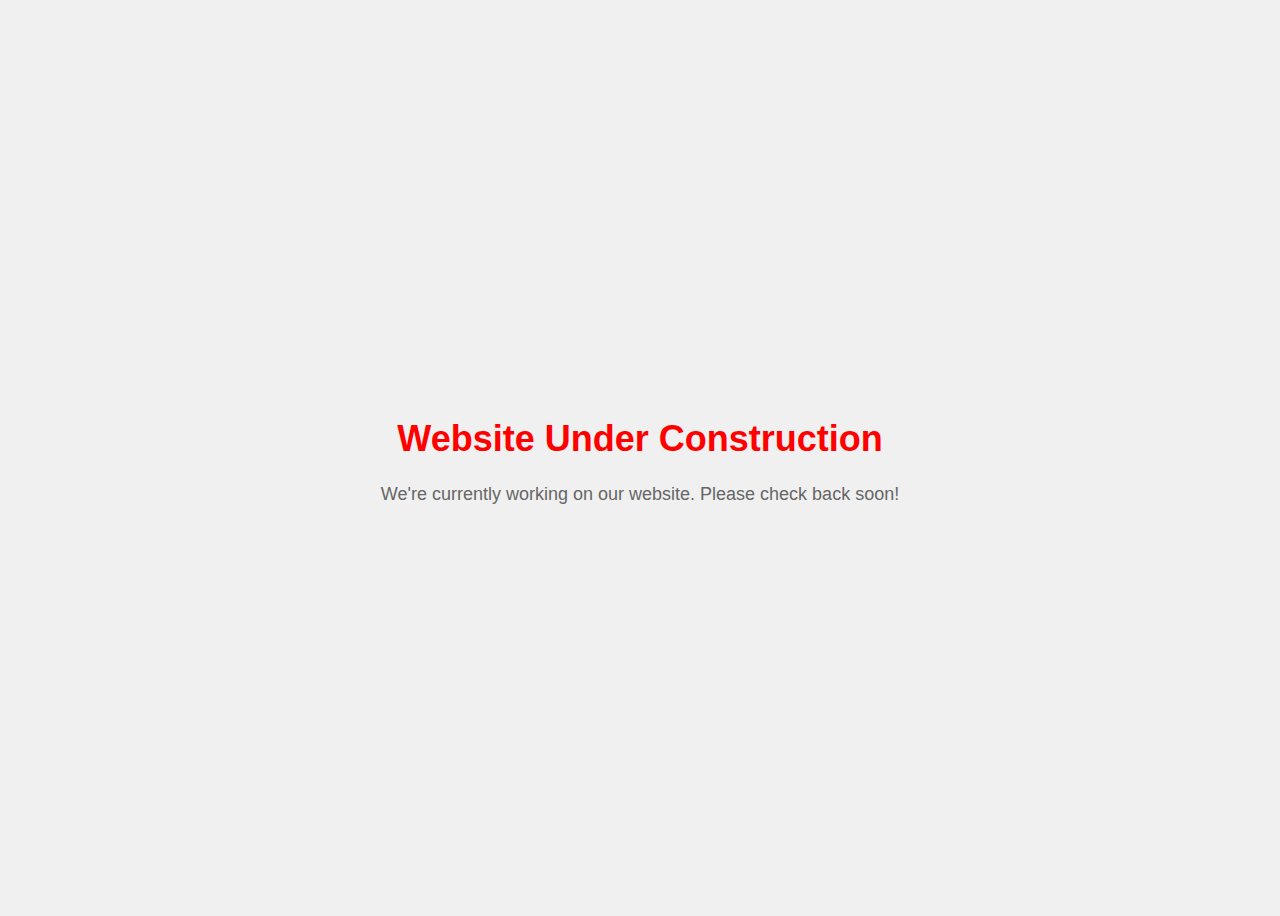
==== index.html @ 03548922 "Added initial 3 files" ====
<!DOCTYPE html>
<html lang="en">
<head>
  <meta charset="UTF-8">
  <meta name="viewport" content="width=device-width, initial-scale=1.0">
  <link rel="stylesheet" href="styles.css">
  <script src="scripts.js"></script>
  <title>Website Under Construction</title>
</head>
<body>
  <div class="container">
    <h1>Website Under Construction</h1>
    <p>We're currently working on our website. Please check back soon!</p>
  </div>
</body>
</html>
---- styles.css ----
body {
    font-family: Arial, sans-serif;
    background-color: #f0f0f0;
    display: flex;
    justify-content: center;
    align-items: center;
    height: 100vh;
}

.container {
    text-align: center;
}

h1 {
    color: red;
    font-size: 36px;
}

p {
    color: #666;
    font-size: 18px;
}
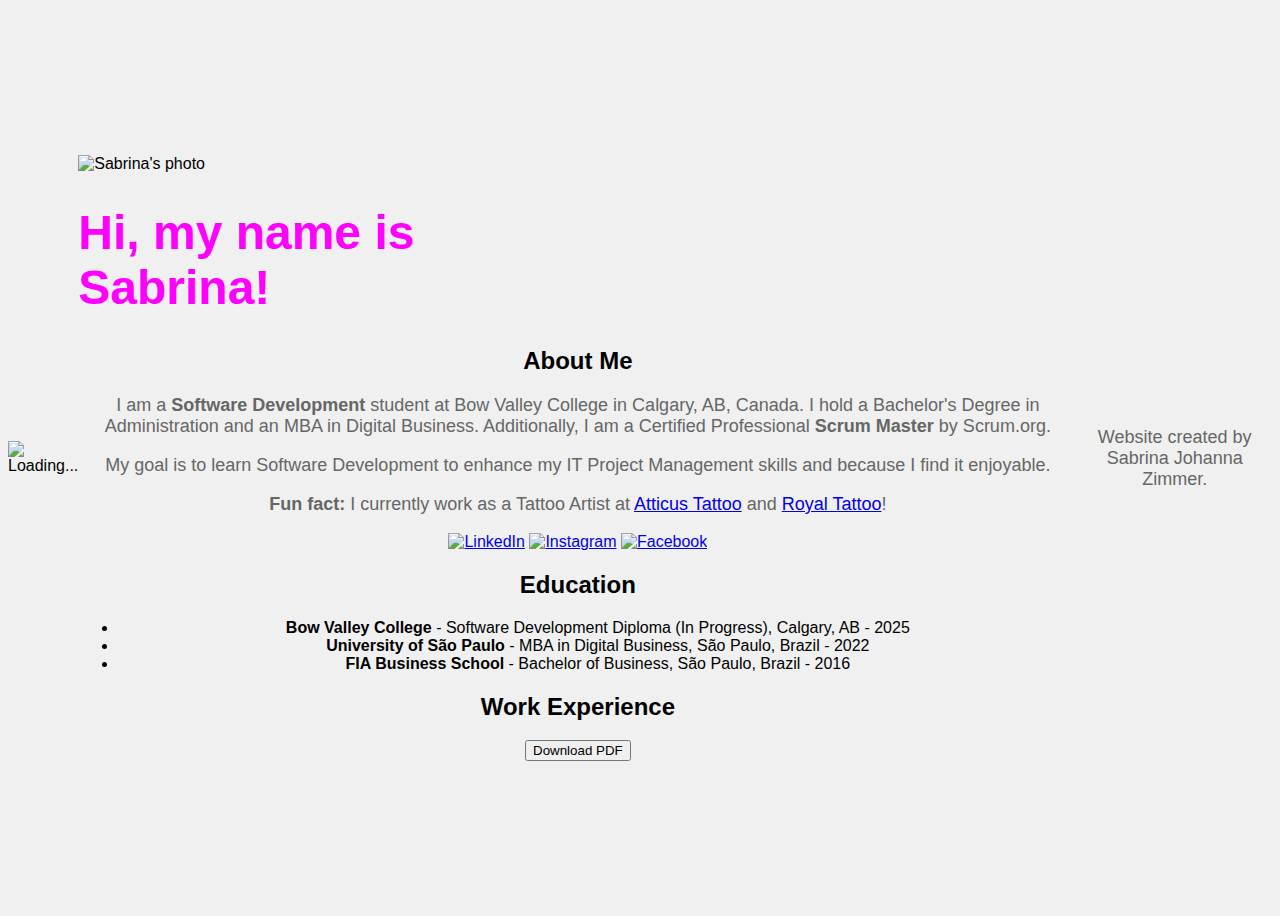
==== commit 1f79fdcd: "Update index.html" ====
--- a/index.html
+++ b/index.html
@@ -1,16 +1,82 @@
 <!DOCTYPE html>
 <html lang="en">
+
 <head>
   <meta charset="UTF-8">
   <meta name="viewport" content="width=device-width, initial-scale=1.0">
-  <link rel="stylesheet" href="styles.css">
-  <script src="scripts.js"></script>
-  <title>Website Under Construction</title>
+  <title>Your Website</title>
+  <link rel="stylesheet" href="styles.css"> <!-- Link to external CSS file -->
 </head>
+
 <body>
-  <div class="container">
-    <h1>Website Under Construction</h1>
-    <p>We're currently working on our website. Please check back soon!</p>
+  <div id="overlay"></div> <!-- Add overlay for loader -->
+  <div id="loader">
+    <img src="img/loader.gif" alt="Loading..."> <!-- Loader image -->
   </div>
+
+<!-- Header container -->
+  <div id="header-container"></div> 
+  
+  <div class="main">
+    <div class="sidebar">
+      <div class="sidebar-content">
+
+        <!-- Profile container -->
+        <div class="profile-container">
+          <img src="img/Sabrina.png" alt="Sabrina's photo" class="profile-image">
+          <h1 class="profile-text">Hi, my name is <br><strong>Sabrina</strong>!</h1>
+        </div>
+      </div>
+    </div>
+    <div class="name-and-icons">
+
+      <!-- About Me box with scroll -->
+      <div class="about-me-box">
+        <div class="container">
+          
+          <!-- Section 1: About Me -->
+          <section class="section">
+            <div class="personal-info">
+              <h2>About Me</h2>
+              <p>I am a <strong>Software Development</strong> student at Bow Valley College in Calgary, AB, Canada. I hold a Bachelor's Degree in Administration and an MBA in Digital Business. Additionally, I am a Certified Professional <strong>Scrum Master</strong> by Scrum.org.</p>
+              <p>My goal is to learn Software Development to enhance my IT Project Management skills and because I find it enjoyable.</p>
+              <p><strong>Fun fact:</strong> I currently work as a Tattoo Artist at <a href="https://atticustattoo.com/sabrina/">Atticus Tattoo</a> and <a href="https://royaltattooyyc.com/sabrina-pet-tattoos/">Royal Tattoo</a>!</p>
+            </div>
+          </section>
+
+          <!-- Social icons -->
+          <div class="social-icons center">
+            <a href="https://www.linkedin.com/in/sjzimmer13/" target="_blank"><img src="img/linkedin.png" alt="LinkedIn"></a>
+            <a href="https://www.instagram.com/sabrinink/" target="_blank"><img src="img/Instagram.png" alt="Instagram"></a> 
+            <a href="https://www.facebook.com/sjzimmer13/" target="_blank"><img src="img/Facebook.png" alt="Facebook"></a>
+          </div>
+          
+          <!-- Section 2: Education -->
+          <section class="section">
+            <h2>Education</h2>
+            <ul>
+              <li><strong>Bow Valley College</strong> - Software Development Diploma (In Progress), Calgary, AB - 2025</li>
+              <li><strong>University of São Paulo</strong> - MBA in Digital Business, São Paulo, Brazil - 2022</li>
+              <li><strong>FIA Business School</strong> - Bachelor of Business, São Paulo, Brazil - 2016</li>
+            </ul>
+          </section>
+          
+          <!-- Section 3: Work Experience -->
+          <section class="section">
+            <h2>Work Experience</h2>
+            <button id="downloadPDF">Download PDF</button> <!-- Button to download PDF -->
+          </section>
+          
+        </div>
+      </div>
+    </div>
+  </div>
+
+  <script src="script.js"></script> <!-- Link to external JavaScript file -->
+
+  <footer>
+    <p style="text-align: center"> Website created by Sabrina Johanna Zimmer. </p> <!-- Footer -->
+  </footer>
+  
 </body>
 </html>
--- a/styles.css
+++ b/styles.css
@@ -12,11 +12,11 @@
 }
 
 h1 {
-    color: red;
-    font-size: 36px;
+    color: fuchsia;
+    font-size: 48px;
 }
 
 p {
     color: #666;
     font-size: 18px;
-}+}
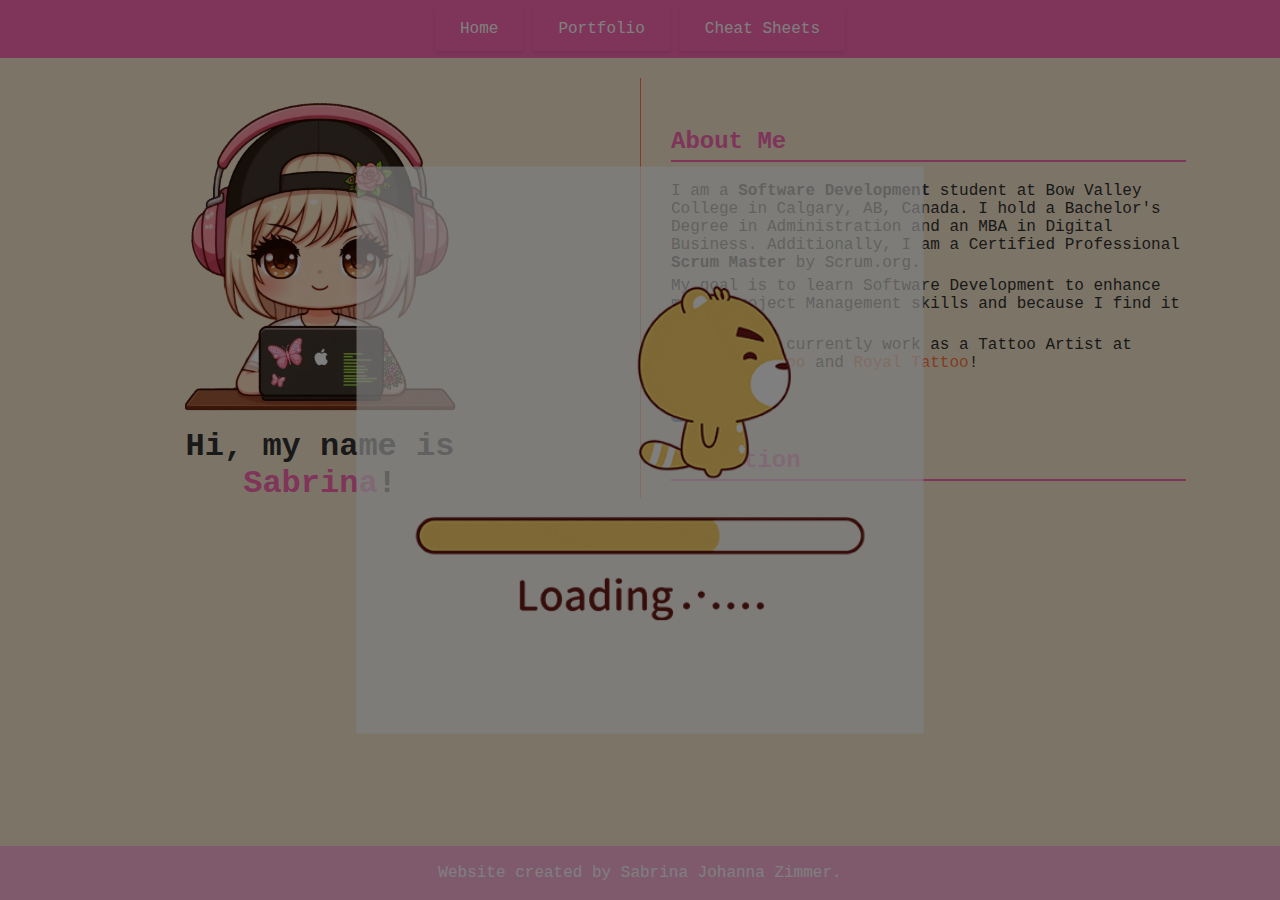
==== commit 4134ecf4: "Update index.html" ====
--- a/index.html
+++ b/index.html
@@ -11,7 +11,7 @@
 <body>
   <div id="overlay"></div> <!-- Add overlay for loader -->
   <div id="loader">
-    <img src="img/loader.gif" alt="Loading..."> <!-- Loader image -->
+    <img src="img/Loader.gif" alt="Loading..."> <!-- Loader image -->
   </div>
 
 <!-- Header container -->
@@ -47,8 +47,8 @@
           <!-- Social icons -->
           <div class="social-icons center">
             <a href="https://www.linkedin.com/in/sjzimmer13/" target="_blank"><img src="img/linkedin.png" alt="LinkedIn"></a>
-            <a href="https://www.instagram.com/sabrinink/" target="_blank"><img src="img/Instagram.png" alt="Instagram"></a> 
-            <a href="https://www.facebook.com/sjzimmer13/" target="_blank"><img src="img/Facebook.png" alt="Facebook"></a>
+            <a href="https://www.instagram.com/sabrinink/" target="_blank"><img src="img/instagram.png" alt="Instagram"></a> 
+            <a href="https://www.facebook.com/sjzimmer13/" target="_blank"><img src="img/facebook.png" alt="Facebook"></a>
           </div>
           
           <!-- Section 2: Education -->
--- a/styles.css
+++ b/styles.css
@@ -1,22 +1,331 @@
+/* Global Styles */
 body {
-    font-family: Arial, sans-serif;
-    background-color: #f0f0f0;
-    display: flex;
-    justify-content: center;
-    align-items: center;
-    height: 100vh;
+  font-family: 'Garamond', Courier, monospace, sans-serif;
+  background-color: #f9e9cd;
+  color: #333;
+  margin: 0;
+  padding: 0;
+}
+
+
+.profile-text strong {
+  color: #FF69B4;
+}
+
+a {
+  color:#ff7c48;
+  text-decoration: none;
+}
+
+a:hover {
+  text-decoration: underline;
 }
 
 .container {
-    text-align: center;
+  max-width: 800px;
+  margin: 0 auto;
+  padding: 20px;
+}
+
+/* Header Styles */
+header {
+  background-color: #FF69B4; 
+  color: #fff;
+  padding: 20px;
+  text-align: center;
 }
 
 h1 {
-    color: fuchsia;
-    font-size: 48px;
-}
-
-p {
-    color: #666;
-    font-size: 18px;
-}
+  margin: 0;
+}
+
+#downloadPDF {
+  background-color: pink; 
+  color: white; 
+  border: none; 
+  padding: 10px 20px; 
+  cursor: pointer; 
+  transition: background-color 0.3s ease; 
+  font-family: 'Courier New', Courier, monospace;
+}
+
+#downloadPDF:hover {
+  background-color: orange; 
+}
+
+/* Footer Styles */
+footer {
+  position: fixed;
+  bottom: 0;
+  width: 100%;
+  text-align: center;
+  background-color: #ffb5da; 
+  color: #fff; 
+  padding: 2px 0;
+}
+
+/* Menu Styles */
+.menu {
+  font-family: 'Courier New', Courier, monospace;
+  list-style-type: none;
+  margin: 0;
+  padding: 0;
+  display: flex;
+  justify-content: center;
+}
+
+.menu li {
+  margin-right: 10px;
+}
+
+.menu li:last-child {
+  margin-right: 0;
+}
+
+.menu li a {
+  text-decoration: none;
+  padding: 12px 24px; 
+  background-color: #FF69B4;
+  color: #fff;
+  transition: background-color 0.3s ease, transform 0.2s ease, box-shadow 0.2s ease; 
+  box-shadow: 0 2px 4px rgba(0, 0, 0, 0.1); 
+  border: 1px solid #FF69B4; 
+}
+
+.menu li a:hover {
+  background-color: #ff4b92;
+  transform: translateY(-2px); 
+  box-shadow: 0 4px 8px rgba(0, 0, 0, 0.1);
+}
+
+/* Section Styles */
+.section {
+  margin-bottom: 30px;
+}
+
+h2 {
+  font-family: ;
+  color: #FF69B4; 
+  border-bottom: 2px solid #FF69B4; 
+  padding-bottom: 5px;
+}
+
+h3 {
+  color: #ff7c48; 
+  padding-bottom: 5px;
+  border-left: 2px solid #ff7c48;
+  padding-left: 10px;
+}
+
+/* Personal Info Styles */
+.personal-info {
+  margin-top: 20px;
+}
+
+.personal-info p {
+  margin: 5px 0;
+}
+
+.personal-info strong {
+  font-weight: bold;
+}
+
+/* Profile Image Styles */
+.profile-image {
+  display: block;
+  margin-top: 20px;
+  margin-left: auto;
+  margin-right: auto;
+  width: 50%;
+}
+
+/* Sidebar Styles */
+.sidebar {
+  float: left;
+  width: 50%;
+}
+
+/* Social Icons Styles */
+.social-icons {
+  margin-top: 20px;
+}
+
+.social-icons img {
+  width: 20px; 
+  height: auto;
+}
+
+/* About Me Box Styles */
+.about-me-box {
+  max-height: 400px;
+  max-width: 600px; 
+  overflow-y: auto; 
+  border-left: 1px solid #ff7c48; 
+  padding: 10px; 
+  margin-top: 20px; 
+  margin-right: 5%;
+}
+
+.about-me-box::-webkit-scrollbar {
+  width: 12px; 
+}
+
+.about-me-box::-webkit-scrollbar-thumb {
+  background-color: pink; 
+  border-radius: 6px; 
+}
+
+.about-me-box::-webkit-scrollbar-track {
+  background-color: transparent; 
+}
+
+
+/* Social Icons within About Me Box Styles */
+.social-icons-about-me img {
+  width: 20px; 
+  height: auto;
+}
+
+/* Loader Overlay Styles */
+#overlay {
+  position: fixed;
+  top: 0;
+  left: 0;
+  width: 100%;
+  height: 100%;
+  background-color: rgba(0, 0, 0, 0.5); 
+  z-index: 1000; 
+  display: none; 
+}
+
+#html-cheat-sheet,
+#css-cheat-sheet {
+  margin-left:100px;
+  margin-right:100px;
+  margin-bottom:100px;
+}
+
+
+#loader {
+  position: fixed;
+  top: 50%; /* Vertically center */
+  left: 50%; /* Horizontally center */
+  transform: translate(-50%, -50%); /* Fully center */
+  width: 15cm; /* Set width of loader */
+  height: 15cm; /* Set height of loader */
+  background-color: rgba(255, 255, 255, 0.7); /* Add semi-transparent background */
+  display: none; /* Initially hide loader */
+}
+
+#loader img {
+  width: 100%; /* Occupy entire space of loader */
+  height: 100%; /* Occupy entire space of loader */
+}
+
+/* Dropdown Styles */
+.dropdown {
+  position: relative;
+  display: inline-block;
+}
+
+.dropdown-content {
+  display: none;
+  position: absolute;
+  background-color: #f9f9f9;
+  min-width: 130px;
+  box-shadow: 0px 8px 16px 0px rgba(0,0,0,0.2);
+  z-index: 1;
+}
+
+.dropdown-content a {
+  color: black;
+  padding: 12px 16px;
+  text-decoration: none;
+  display: block;
+}
+
+.dropdown-content a:hover {
+  background-color: #f1f1f1;
+}
+
+.show {
+  display: block;
+}
+
+/* Profile Container Styles */
+.profile-container {
+  text-align: center; /* Center content */
+}
+
+.profile-text {
+  margin-top: 10px; /* Add spacing between image and text */
+}
+
+/* Code Box Styles */
+.code-box {
+  background-color: #272822; 
+  color: #f8f8f2; 
+  padding: 10px; 
+  border-radius: 5px; 
+  overflow-x: auto; 
+  max-width: 10cm; 
+}
+
+/* Style for slideshow container */
+    .slideshow-container {
+      max-width: 1000px;
+      position: relative;
+      margin: auto;
+    }
+
+/* Style for slideshow images */
+    .mySlides {
+      display: none;
+      width: 100%;
+      height: auto;
+    }
+
+/* Style for navigation buttons */
+.prev, .next {
+  cursor: pointer;
+  position: absolute;
+  top: 50%;
+  width: auto;
+  margin-top: -22px;
+  padding: 16px;
+  color: #FF69B4; /* Change color to pink */
+  font-weight: bold;
+  font-size: 30px;
+  transition: 0.6s ease;
+  border-radius: 0 3px 3px 0;
+  user-select: none;
+}
+
+/* Positioning for previous button */
+.prev {
+  left: 0;
+}
+
+/* Positioning for next button */
+.next {
+  right: 0;
+  border-radius: 3px 0 0 3px;
+}
+
+/* Style for dots/bullets */
+.dot {
+  cursor: pointer;
+  height: 15px;
+  width: 15px;
+  margin: 0 2px;
+  background-color: #bbb;
+  border-radius: 50%;
+  display: inline-block;
+  transition: background-color 0.6s ease;
+}
+
+/* Active dot */
+.active {
+  background-color: #717171;
+}
+
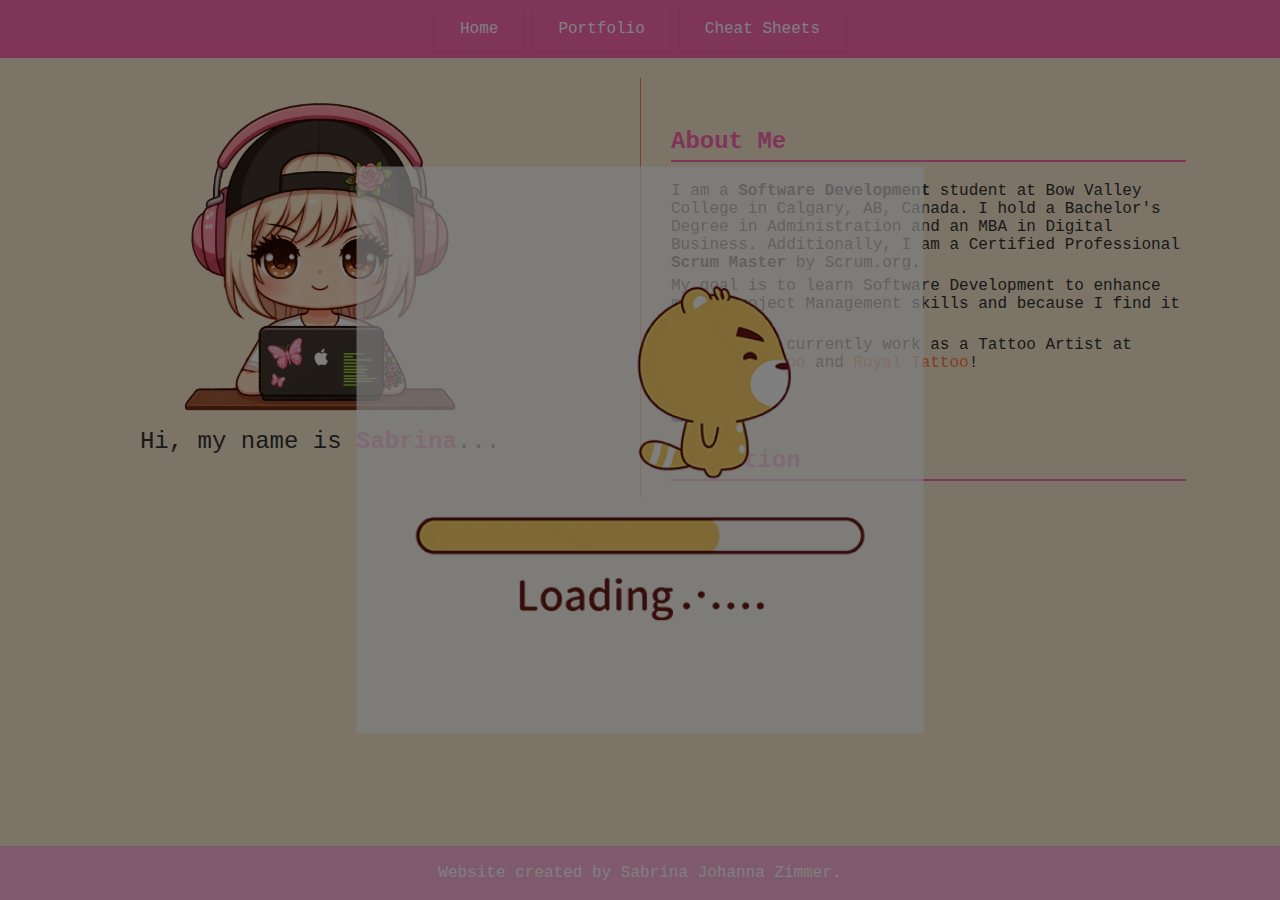
==== commit 768f5322: "Update index.html" ====
--- a/index.html
+++ b/index.html
@@ -6,6 +6,8 @@
   <meta name="viewport" content="width=device-width, initial-scale=1.0">
   <title>Your Website</title>
   <link rel="stylesheet" href="styles.css"> <!-- Link to external CSS file -->
+  <!-- Add the following line to link the icon -->
+  <link rel="icon" href="img/heart.png" type="image/png">
 </head>
 
 <body>
@@ -24,7 +26,7 @@
         <!-- Profile container -->
         <div class="profile-container">
           <img src="img/Sabrina.png" alt="Sabrina's photo" class="profile-image">
-          <h1 class="profile-text">Hi, my name is <br><strong>Sabrina</strong>!</h1>
+          <p class="profile-text" style="font-size: 24px";>Hi, my name is <strong>Sabrina</strong>...</p>
         </div>
       </div>
     </div>
--- a/styles.css
+++ b/styles.css
@@ -104,7 +104,7 @@
 }
 
 h2 {
-  font-family: ;
+  font-family: Courier New;
   color: #FF69B4; 
   border-bottom: 2px solid #FF69B4; 
   padding-bottom: 5px;
@@ -232,7 +232,7 @@
   display: none;
   position: absolute;
   background-color: #f9f9f9;
-  min-width: 130px;
+  min-width: 165px;
   box-shadow: 0px 8px 16px 0px rgba(0,0,0,0.2);
   z-index: 1;
 }
